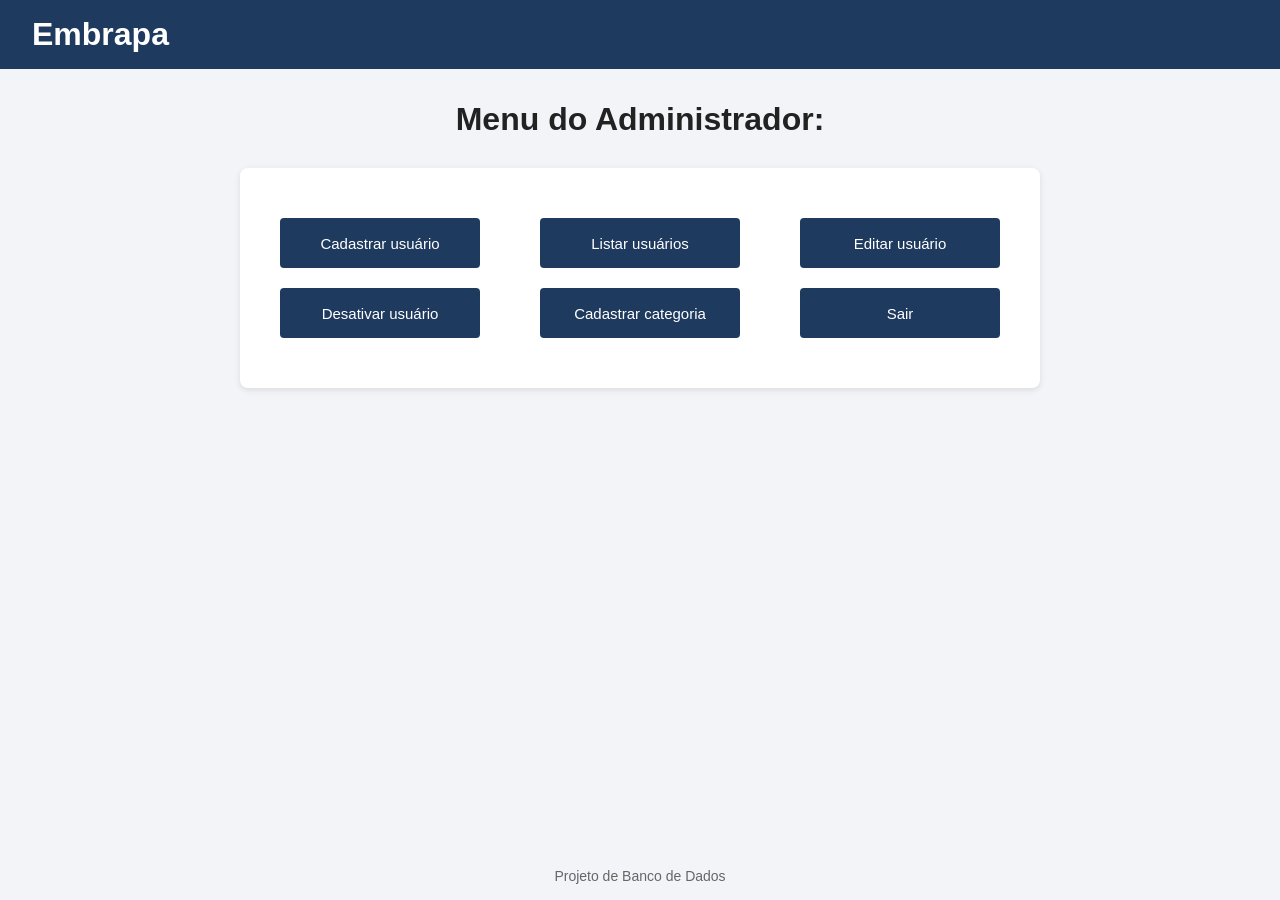
==== administrador/pagina_inicial.html @ 23213960 "First Commit 06/11/2026 15:58" ====
<!DOCTYPE html>
<html lang="pt-br">
<head>
    <meta charset="UTF-8">
    <meta name="viewport" content="width=device-width, initial-scale=1.0">
    <title>Banco de Dados Embrapa</title>
    <link rel="stylesheet" href="../css/estilo.css">
</head>
<body>
    <header>
        <h1>Embrapa</h1>
    </header>
    <main>
        <div class="frame_login">
            <div class="menu_administrador">
                <h1>Menu do Administrador:</h1>

                <form class="painel_administrador" action="includes/autenticacao.php" method="POST">

                    <div class="btn_administrador">
                        
                        <button class="btn btn_adm" type="submit">Cadastrar usuário</button>
                        <button class="btn btn_adm" type="submit">Listar usuários</button>
                        <button class="btn btn_adm" type="submit">Editar usuário</button>
                        <button class="btn btn_adm" type="submit">Desativar usuário</button>
                        <button class="btn btn_adm" type="submit">Cadastrar categoria</button>
                        <button class="btn btn_adm" type="submit">Sair</button>

                    </div>

                </form>

            </div>
        </div>
    </main>
    <footer>
        <p>Projeto de Banco de Dados</p>
    </footer>
</body>
</html>
---- css/estilo.css ----
*{ box-sizing: border-box; margin: 0; padding: 0; }

body {
    font-family: Arial, sans-serif;
    background: #f2f4f8;
    color: #222;
    min-height: 100vh;
    display: flex;
    flex-direction: column;
}

header {
    background: #1f3a5f;
    color: #fff;
    padding: 16px 32px;
    display: flex;
    justify-content: space-between;
    align-items: center;
    flex-wrap: wrap;
    gap: 12px;
}

nav a {
    color: #fff;
    text-decoration: none;
    margin-left: 18px;
}

nav a:hover { text-decoration: underline; }

main {
    flex: 1;
    width: 100%;
    max-width: 960px;
    margin: 32px auto;
    padding: 0 16px;
}

footer {
    text-align: center;
    padding: 16px;
    color: #666;
    font-size: 14px;
}

h2 { margin-bottom: 20px; }

.cards {
    display: grid;
    grid-template-columns: repeat(auto-fit, minmax(200px, 1fr));
    gap: 16px;
}

.card {
    background: #fff;
    padding: 32px;
    text-align: center;
    border-radius: 8px;
    text-decoration: none;
    color: #1f3a5f;
    font-size: 20px;
    font-weight: bold;
    box-shadow: 0 2px 6px rgba(0, 0, 0, 0.1);
}

.card:hover { background: #e6edf7; }

table {
    width: 100%;
    border-collapse: collapse;
    background: #fff;
    border-radius: 8px;
    overflow: hidden;
    box-shadow: 0 2px 6px rgba(0, 0, 0, 0.1);
}

th, td {
    padding: 12px;
    text-align: left;
    border-bottom: 1px solid #e3e3e3;
}

th { background: #e6edf7; }

form {
    background: #fff;
    padding: 24px;
    border-radius: 8px;
    box-shadow: 0 2px 6px rgba(0, 0, 0, 0.1);
    max-width: 480px;
}

label {
    display: block;
    margin-bottom: 4px;
    font-weight: bold;
}

input, select {
    width: 100%;
    padding: 10px;
    margin-bottom: 16px;
    border: 1px solid #bbb;
    border-radius: 4px;
    font-size: 15px;
}

.btn {
    display: inline-block;
    padding: 10px 18px;
    background: #1f3a5f;
    color: #fff;
    border: none;
    border-radius: 4px;
    text-decoration: none;
    font-size: 15px;
    cursor: pointer;
}

.btn:hover { background: #2c527f; }
.btn-perigo { background: #b3261e; }
.btn-perigo:hover { background: #8f1e18; }
.btn-pequeno { padding: 6px 12px; font-size: 13px; }

.topo {
    display: flex;
    justify-content: space-between;
    align-items: center;
    margin-bottom: 20px;
}

.topo h2 { margin: 0; }

.aviso {
    background: #fff3cd;
    padding: 12px;
    border-radius: 4px;
    margin-bottom: 16px;
}

.formulario_login {
    width: 100%;
    max-width: 800px;
    height: 100%;
    padding: 40px;
    min-height: 400px;
}

.btn_login {
    width: 100%;
    max-width: 200px;
    margin-top: 80px;
}

.campo_email {
    margin-bottom: 40px;
}

.btn_administrador {
    display: flex;
    flex-wrap: wrap;
    justify-content: space-between;
    align-items: center;
}

.h1_administrador {
    display: flex;
    justify-content: center;
}

.menu_administrador {
    display: flex;
    justify-content: center;
    flex-direction: column;
    align-items: center;
}

.painel_administrador {
    display: flex;
    width: 100%;
    max-width: 800px;
    height: 100%;
    padding: 40px;
    min-height: 220px;
    margin-top: 30px;
}

.btn_adm {
    display: flex;
    width: 100%;
    max-width: 200px;
    height: 50px;
    justify-content: center;
    align-items: center;
}
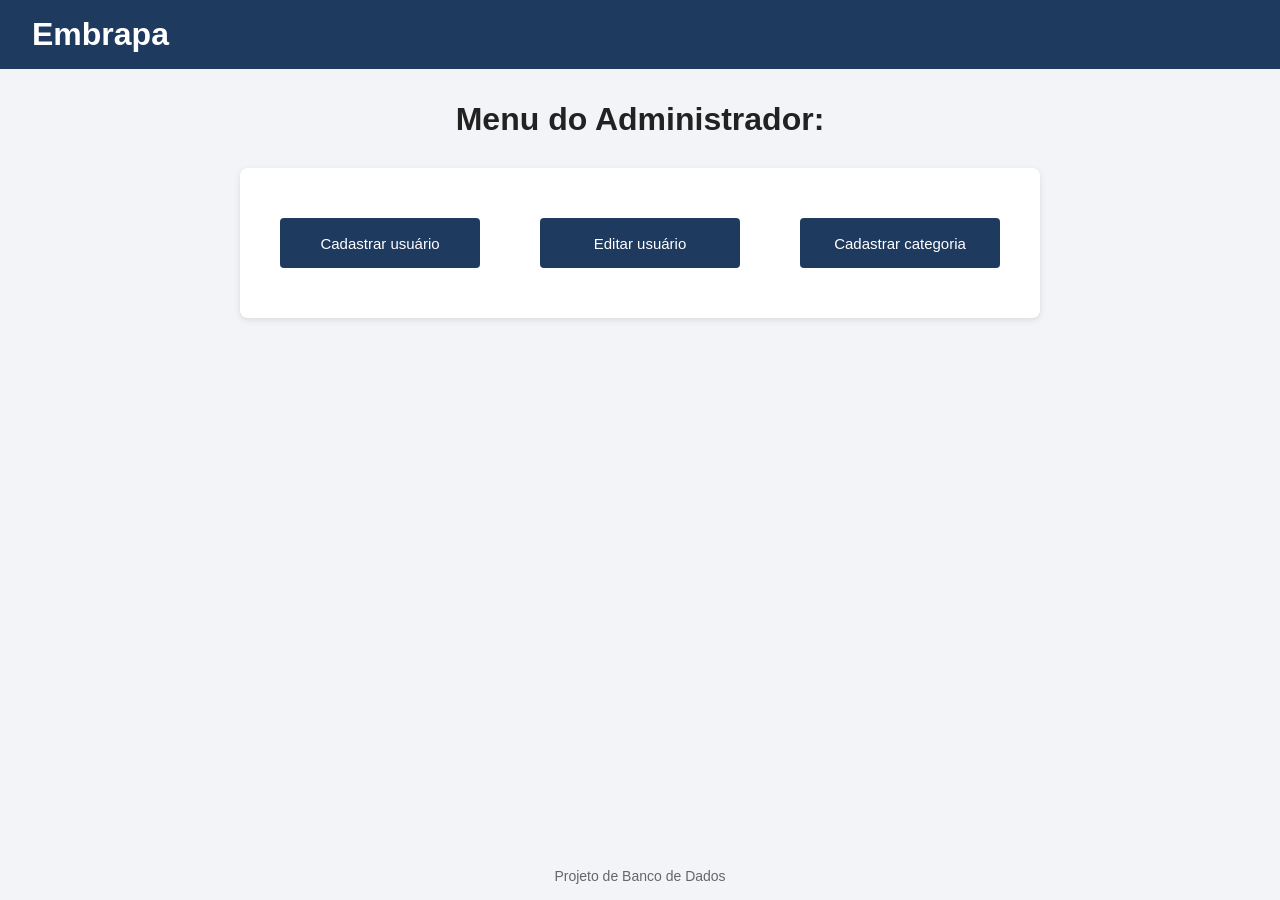
==== commit 94c1ae66: "HTML Finalizado 06/11/2026 16:09" ====
--- a/administrador/pagina_inicial.html
+++ b/administrador/pagina_inicial.html
@@ -15,16 +15,13 @@
             <div class="menu_administrador">
                 <h1>Menu do Administrador:</h1>
 
-                <form class="painel_administrador" action="includes/autenticacao.php" method="POST">
+                <form class="painel_administrador" action="" method="POST">
 
                     <div class="btn_administrador">
                         
                         <button class="btn btn_adm" type="submit">Cadastrar usuário</button>
-                        <button class="btn btn_adm" type="submit">Listar usuários</button>
                         <button class="btn btn_adm" type="submit">Editar usuário</button>
-                        <button class="btn btn_adm" type="submit">Desativar usuário</button>
                         <button class="btn btn_adm" type="submit">Cadastrar categoria</button>
-                        <button class="btn btn_adm" type="submit">Sair</button>
 
                     </div>
 
--- a/css/estilo.css
+++ b/css/estilo.css
@@ -96,13 +96,20 @@
     font-weight: bold;
 }
 
-input, select {
+input, select, textarea {
     width: 100%;
     padding: 10px;
     margin-bottom: 16px;
     border: 1px solid #bbb;
     border-radius: 4px;
     font-size: 15px;
+    font-family: inherit;
+}
+
+#motivo_rejeicao {
+    height: 120px;
+    max-width: 100%;
+    resize: none;
 }
 
 .btn {
@@ -181,8 +188,10 @@
     max-width: 800px;
     height: 100%;
     padding: 40px;
-    min-height: 220px;
+    min-height: 150px;
     margin-top: 30px;
+    flex-direction: column;
+    justify-content: center;
 }
 
 .btn_adm {
